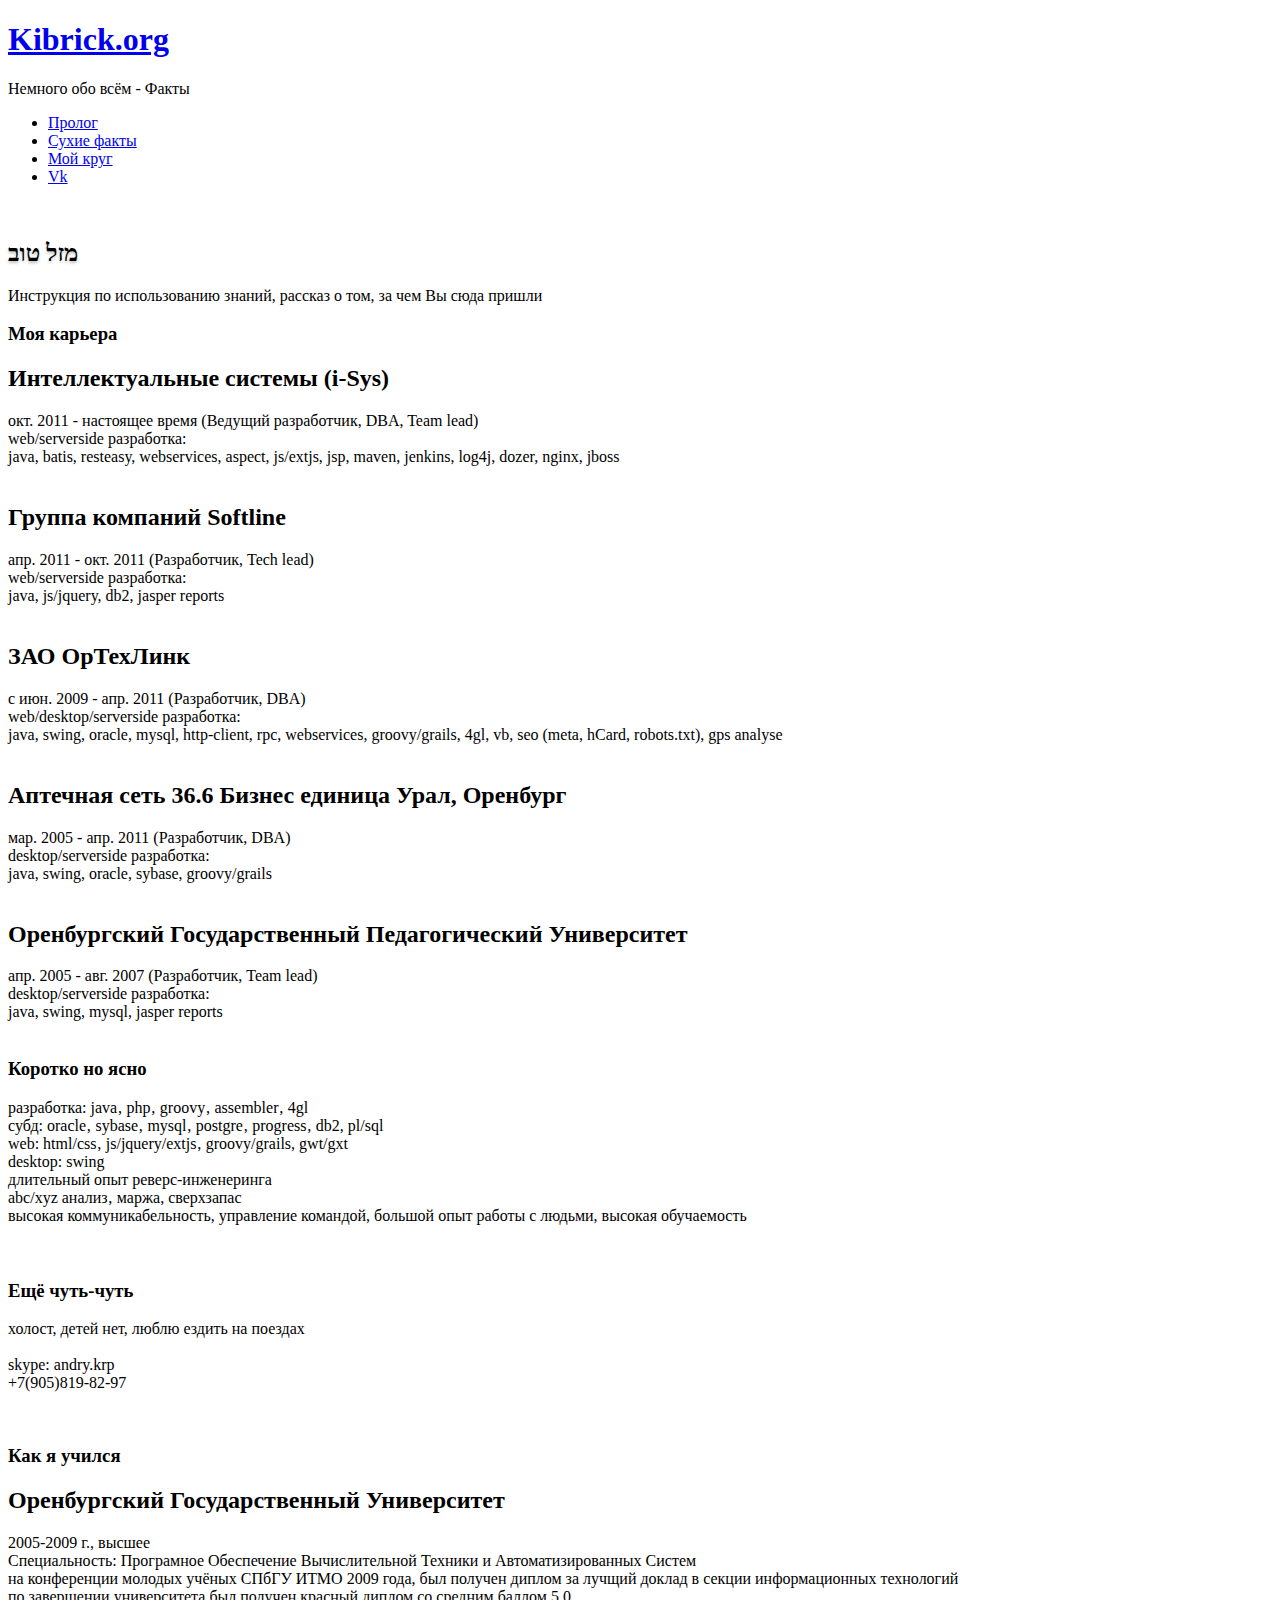
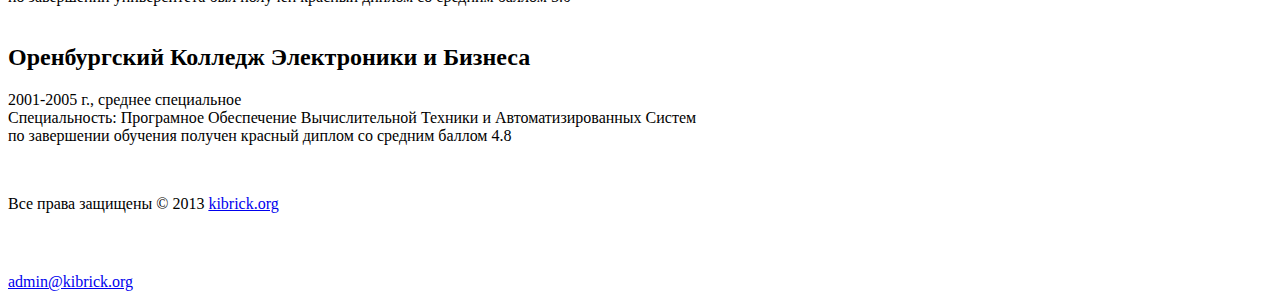
==== facts.html @ 58cb1ef7 "change" ====
<!DOCTYPE html PUBLIC "-//W3C//DTD XHTML 1.0 Transitional//EN" "http://www.w3.org/TR/xhtml1/DTD/xhtml1-transitional.dtd">
<!-- saved from url=(0029)http://kibrick.org/facts.html -->
<html xmlns="http://www.w3.org/1999/xhtml"><head><meta http-equiv="Content-Type" content="text/html; charset=UTF-8">
    <title>Немного обо всём - Факты</title>

    <link rel="stylesheet" href="./Немного обо всём - Факты_files/style.css" type="text/css" media="all">
    <link rel="shortcut icon" type="image/x-icon" href="http://kibrick.org/css/images/favicon.ico">
    <script src="./Немного обо всём - Факты_files/jquery-1.4.2.js" type="text/javascript"></script>
    <script src="./Немного обо всём - Факты_files/js-fnc.js" type="text/javascript"></script>
    <!--[if IE 6]><link rel="stylesheet" href="css/ie6.css" type="text/css" media="all" /><![endif]-->
    <style type="text/css" id="ya_share_style">.b-share-popup-wrap{z-index:1073741823;position:absolute;width:500px}.b-share-popup{position:absolute;z-index:1073741823;border:1px solid #888;background:#FFF;color:#000}.b-share-popup-wrap .b-share-popup_down{top:0}.b-share-popup-wrap .b-share-popup_up{bottom:0}.b-share-popup-wrap_state_hidden{position:absolute!important;top:-9999px!important;right:auto!important;bottom:auto!important;left:-9999px!important;visibility:hidden!important}.b-share-popup,x:nth-child(1){border:0;padding:1px!important}@media all and (resolution=0){.b-share-popup,x:nth-child(1),x:-o-prefocus{padding:0!important;border:1px solid #888}}.b-share-popup__i{display:-moz-inline-box;display:inline-block;padding:5px 0!important;overflow:hidden;vertical-align:top;white-space:nowrap;visibility:visible;background:#FFF;-webkit-box-shadow:0 2px 9px rgba(0,0,0,.6);-moz-box-shadow:0 2px 9px rgba(0,0,0,.6);box-shadow:0 2px 9px rgba(0,0,0,.6)}.b-share-popup__item{font:1em/1.25em Arial,sans-serif;display:block;padding:5px 15px!important;white-space:nowrap;background:#FFF}.b-share-popup__item,a.b-share-popup__item:link,a.b-share-popup__item:visited{text-decoration:none!important;border:0!important}a.b-share-popup__item{cursor:pointer}a.b-share-popup__item .b-share-popup__item__text{display:inline;text-decoration:underline;color:#1A3DC1}a.b-share-popup__item:hover{word-spacing:0}a.b-share-popup__item:hover .b-share-popup__item__text{color:red;cursor:pointer}.b-share-popup__icon{display:-moz-inline-box;display:inline-block;margin:-3px 0 0;padding:0 5px 0 0!important;vertical-align:middle}.b-share-popup__icon_input{width:21px;height:16px;margin-top:-6px;padding:0!important}.b-share-popup__icon__input{margin-right:0;margin-left:2px;vertical-align:top}.b-share-popup__spacer{display:block;padding-top:10px!important}.b-share-popup__header{font:86%/1em Verdana,sans-serif;display:block;padding:10px 15px 5px!important;color:#999}.b-share-popup__header_first{padding-top:5px!important}.b-share-popup__input{font:86%/1em Verdana,sans-serif;display:block;padding:5px 15px!important;color:#999;text-align:left}.b-share-popup__input__input{font:1em/1em Verdana,sans-serif;display:block;width:10px;margin:5px 0 0;-webkit-box-sizing:border-box;-moz-box-sizing:border-box;box-sizing:border-box;resize:none;text-align:left;direction:ltr}.b-share-popup_down .b-share-popup_with-link .b-share-popup__input_link{position:absolute;top:5px;right:0;left:0}.b-share-popup_up .b-share-popup_with-link .b-share-popup__input_link{position:absolute;right:0;bottom:5px;left:0}.b-share-popup_down .b-share-popup_with-link{padding-top:55px!important}.b-share-popup_up .b-share-popup_with-link{padding-bottom:55px!important}.b-share-popup_down .b-share-popup_expandable .b-share-popup__main{padding-bottom:25px!important}.b-share-popup_up .b-share-popup_expandable .b-share-popup__main{padding-top:25px!important}.b-share-popup_down .b-share-popup_yandexed{padding-bottom:10px!important}.b-share-popup_up .b-share-popup_yandexed{padding-top:10px!important}.b-share-popup__yandex{position:absolute;right:4px;bottom:2px;font:78.125%/1em Verdana,sans-serif;padding:3px!important;background:0 0}a.b-share-popup__yandex:link,a.b-share-popup__yandex:visited{color:#C6C5C5;text-decoration:none}a.b-share-popup__yandex:link:hover,a.b-share-popup__yandex:visited:hover{color:red;text-decoration:underline}.b-share-popup_up .b-share-popup__yandex{top:2px;bottom:auto}.b-share-popup_expandable .b-share-popup__yandex{right:auto;left:4px}.b-share-popup_to-right .b-share-popup_expandable .b-share-popup__yandex{right:4px;left:auto}.b-share-popup__expander .b-share-popup__item{position:absolute;bottom:5px;font:86%/1em Verdana,sans-serif;margin:10px 0 0;padding:5px 10px!important;cursor:pointer;color:#999;background:0 0}.b-share-popup_to-right,.b-share-popup_to-right .b-share-popup__expander{direction:rtl}.b-share-popup_to-right .b-share-popup__expander .b-share-popup__icon{padding:0 0 0 5px!important}.b-share-popup_up .b-share-popup__expander .b-share-popup__item{top:-5px;bottom:auto}.b-share-popup__expander .b-share-popup__item:hover .b-share-popup__item__text{text-decoration:underline}.b-share-popup__expander .b-ico_action_rarr,.b-share-popup_to-right .b-share-popup__expander .b-ico_action_larr,.b-share-popup_full .b-share-popup__expander .b-ico_action_larr,.b-share-popup_to-right .b-share-popup_full .b-share-popup__expander .b-ico_action_rarr,.b-share-popup__expander .b-share-popup__item__text_collapse,.b-share-popup_full .b-share-popup__item__text_expand{display:none}.b-share-popup_to-right .b-share-popup__expander .b-ico_action_rarr,.b-share-popup_full .b-share-popup__item__text_collapse,.b-share-popup_full .b-share-popup__expander .b-ico_action_rarr,.b-share-popup_to-right .b-share-popup_full .b-share-popup__expander .b-ico_action_larr{display:inline}.b-ico_action_rarr,.b-ico_action_larr{width:8px;height:7px;border:0}.b-share-popup__main,.b-share-popup__extra{direction:ltr;vertical-align:bottom;text-align:left}.b-share-popup_down .b-share-popup__main,.b-share-popup_down .b-share-popup__extra{vertical-align:top}.b-share-popup__main{display:-moz-inline-stack;display:inline-block}.b-share-popup__extra{display:none;margin:0 -10px 0 0}.b-share-popup_full .b-share-popup__extra{display:-moz-inline-stack;display:inline-block}.b-share-popup_to-right .b-share-popup__extra{margin:0 0 0 -10px}.b-share-popup__tail{position:absolute;width:21px;height:10px;margin:0 0 0 -11px}.b-share-popup_down .b-share-popup__tail{top:-10px;background:url("//yastatic.net/share/static/b-share-popup_down__tail.gif") 0 0 no-repeat}.b-share-popup_up .b-share-popup__tail{bottom:-10px;background:url("//yastatic.net/share/static/b-share-popup_up__tail.gif") 0 0 no-repeat}.b-share-popup_down .b-share-popup__tail,x:nth-child(1){top:-9px;background-image:url("//yastatic.net/share/static/b-share-popup_down__tail.png")}.b-share-popup_up .b-share-popup__tail,x:nth-child(1){bottom:-9px;background-image:url("//yastatic.net/share/static/b-share-popup_up__tail.png")}@media all and (resolution=0){.b-share-popup_down .b-share-popup__tail,x:nth-child(1),x:-o-prefocus{top:-10px;background-image:url("//yastatic.net/share/static/b-share-popup_down__tail.gif")}.b-share-popup_up .b-share-popup__tail,x:nth-child(1),x:-o-prefocus{bottom:-10px;background-image:url("//yastatic.net/share/static/b-share-popup_up__tail.gif")}}.b-share-popup .b-share-popup_show_form_mail,.b-share-popup .b-share-popup_show_form_html{padding:0!important}.b-share-popup .b-share-popup_show_form_mail .b-share-popup__main,.b-share-popup .b-share-popup_show_form_html .b-share-popup__main,.b-share-popup .b-share-popup_show_form .b-share-popup__main,.b-share-popup .b-share-popup_show_form_mail .b-share-popup__extra,.b-share-popup .b-share-popup_show_form_html .b-share-popup__extra,.b-share-popup .b-share-popup_show_form .b-share-popup__extra{height:15px;padding:0!important;overflow:hidden;visibility:hidden}.b-share-popup_show_form_mail .b-share-popup__expander,.b-share-popup_show_form_html .b-share-popup__expander,.b-share-popup_show_form .b-share-popup__expander,.b-share-popup_show_form_mail .b-share-popup__input_link,.b-share-popup_show_form_html .b-share-popup__input_link,.b-share-popup_show_form .b-share-popup__input_link{display:none}.b-share-popup__form{position:relative;display:none;overflow:hidden;padding:5px 0 0!important;margin:0 0 -15px;white-space:normal}.b-share-popup_show_form_mail .b-share-popup__form_mail,.b-share-popup_show_form_html .b-share-popup__form_html,.b-share-popup_show_form .b-share-popup__form{display:block}.b-share-popup__form__link{padding:5px!important;margin:0 0 5px 10px;text-decoration:underline;cursor:pointer;color:#1A3DC1}.b-share-popup__form__link,.b-share-popup__form__button{font:86%/1.4545em Verdana,sans-serif;float:left;display:inline}.b-share-popup__form__button{margin:5px 0 0 15px}.b-share-popup__form__close{font:86%/1.4545em Verdana,sans-serif;float:right;display:inline;padding:5px!important;margin:0 10px 5px 0;cursor:pointer;color:#999}a.b-share-popup__form__link:hover,a.b-share-popup__form__close:hover{text-decoration:underline;color:red}.b-share-popup_font_fixed .b-share-popup__item{font-size:12.8px}.b-share-popup_font_fixed .b-share-popup__header,.b-share-popup_font_fixed .b-share-popup__input,.b-share-popup_font_fixed .b-share-popup__expander .b-share-popup__item,.b-share-popup_font_fixed .b-share-popup__form__link,.b-share-popup_font_fixed .b-share-popup__form__button,.b-share-popup_font_fixed .b-share-popup__form__close{font-size:11px}.b-share-popup_font_fixed .b-share-popup__yandex{font-size:10px}.b-share-form-button{font:86%/17px Verdana,Arial,sans-serif;display:-moz-inline-box;display:inline-block;position:relative;height:19px;margin:0 3px;padding:0 4px;cursor:default;white-space:nowrap;text-decoration:none!important;color:#000!important;border:none;outline:none;background:url("//yastatic.net/share/static/b-share-form-button.png") 0 -20px repeat-x}.b-share-form-button:link:hover,.b-share-form-button:visited:hover{color:#000!important}.b-share-form-button__before,.b-share-form-button__after{position:absolute;width:3px;height:19px;background:url("//yastatic.net/share/static/b-share-form-button.png")}.b-share-form-button__before{margin-left:-7px}.b-share-form-button__after{margin-left:4px;background-position:-3px 0}.b-share-form-button::-moz-focus-inner{border:none}button.b-share-form-button .b-share-form-button__before,button.b-share-form-button .b-share-form-button__after{margin-top:-1px}@-moz-document url-prefix(){button.b-share-form-button .b-share-form-button__after{margin-top:-2px;margin-left:6px}button.b-share-form-button .b-share-form-button__before{margin-top:-2px;margin-left:-9px}}SPAN.b-share-form-button:hover,.b-share-form-button_state_hover{background-position:0 -60px}SPAN.b-share-form-button:hover .b-share-form-button__before,.b-share-form-button_state_hover .b-share-form-button__before{background-position:0 -40px}SPAN.b-share-form-button:hover .b-share-form-button__after,.b-share-form-button_state_hover .b-share-form-button__after{background-position:-3px -40px}.b-share-form-button_state_pressed,.b-share-form-button_state_pressed .b-share-form-button_share{background-position:0 -100px!important}.b-share-form-button_state_pressed .b-share-form-button__before{background-position:0 -80px!important}.b-share-form-button_state_pressed .b-share-form-button__after{background-position:-3px -80px!important}button.b-share-form-button_state_pressed{overflow:visible}.b-share-form-button_icons{position:relative;padding:0;background-position:0 -20px!important}.b-share-form-button_icons .b-share-form-button__before{left:0;margin-left:-3px;background-position:0 0!important}.b-share-form-button_icons .b-share-form-button__after{z-index:-1;margin-left:0;background-position:-3px 0!important}.b-share-form-button_icons .b-share__handle{padding:2px!important}.b-share-form-button_icons .b-share__handle_more{position:relative;padding-right:6px!important;margin-right:-4px}.b-share-form-button_icons .b-share-icon{opacity:.5;background-image:url("//yastatic.net/share/static/b-share-icon_size_14.png")}.b-share-form-button_icons A.b-share__handle:hover .b-share-icon{opacity:1}.b-share{font:86%/1.4545em Arial,sans-serif;display:-moz-inline-box;display:inline-block;padding:1px 3px 1px 4px!important;vertical-align:middle}.b-share .b-share-form-button{font-size:1em}.b-share__text .b-share-icon{margin:0 5px 0 0;border:none}.b-share__text{margin-right:5px}.b-share__handle{float:left;height:16px;padding:5px 3px 5px 2px!important;cursor:pointer;text-align:left;text-decoration:none!important}.b-share__handle_cursor_default{cursor:default}.b-share__handle .b-share-form-button{margin-top:-2px}.b-share__hr{display:none;float:left;width:1px;height:26px;margin:0 3px 0 2px}a.b-share__handle:hover .b-share__text{text-decoration:underline;color:red}.b-share_bordered{padding:0 2px 0 3px!important;border:1px solid #E4E4E4;-moz-border-radius:5px;-webkit-border-radius:5px;border-radius:5px}.b-share_bordered .b-share__hr{display:inline;background:#E4E4E4}.b-share_link{margin:-8px 0}a.b-share_link{margin:0}.b-share_link .b-share__text{text-decoration:underline;color:#1A3DC1}.b-share-form-button_share{padding-left:26px!important;vertical-align:top}.b-share-form-button_share .b-share-form-button__before{margin-left:-29px}.b-share-form-button_share .b-share-form-button__icon{position:absolute;width:20px;height:17px;margin:1px 0 0 -23px;background:url("//yastatic.net/share/static/b-share-form-button_share__icon.png") 0 0 no-repeat}.b-share-pseudo-link{border-bottom:1px dotted;cursor:pointer;text-decoration:none!important}.b-share_font_fixed{font-size:11px}.b-share__handle_more{font-size:9px;margin-top:-1px;color:#7B7B7B}A.b-share__handle_more:hover{color:#000}.b-share__group{float:left}.b-share-icon{float:left;display:inline;overflow:hidden;width:16px;height:16px;padding:0!important;vertical-align:top;border:0;background:url("//yastatic.net/share/static/b-share-icon.png") 0 99px no-repeat}.b-share-icon_vkontakte,.b-share-icon_custom{background-position:0 0}.b-share-icon_yaru,.b-share-icon_yaru_photo,.b-share-icon_yaru_wishlist{background-position:0 -17px}.b-share-icon_lj{background-position:0 -34px}.b-share-icon_twitter{background-position:0 -51px}.b-share-icon_facebook{background-position:0 -68px}.b-share-icon_moimir{background-position:0 -85px}.b-share-icon_friendfeed{background-position:0 -102px}.b-share-icon_mail{background-position:0 -119px}.b-share-icon_html{background-position:0 -136px}.b-share-icon_postcard{background-position:0 -153px}.b-share-icon_odnoklassniki{background-position:0 -170px}.b-share-icon_blogger{background-position:0 -187px}.b-share-icon_delicious{background-position:0 -221px}.b-share-icon_gbuzz{background-position:0 -238px}.b-share-icon_linkedin{background-position:0 -255px}.b-share-icon_myspace{background-position:0 -272px}.b-share-icon_evernote{background-position:0 -289px}.b-share-icon_digg{background-position:0 -306px}.b-share-icon_juick{background-position:0 -324px}.b-share-icon_moikrug{background-position:0 -341px}.b-share-icon_yazakladki{background-position:0 -358px}.b-share-icon_liveinternet{background-position:0 -375px}.b-share-icon_tutby{background-position:0 -392px}.b-share-icon_diary{background-position:0 -409px}.b-share-icon_gplus{background-position:0 -426px}.b-share-icon_pocket{background-position:0 -443px}.b-share-icon_surfingbird{background-position:0 -460px}.b-share-icon_pinterest{background-position:0 -477px}.b-share-icon_renren{background-position:0 0}.b-share-icon_renren,.b-share-icon_sina_weibo{background:url("//yastatic.net/share/static/b-share-icon__china.png") no-repeat}.b-share-icon_sina_weibo{background-position:-18px 0}.b-share-icon_qzone{background-position:-36px 0}.b-share-icon_qzone,.b-share-icon_tencent_weibo{background:url("//yastatic.net/share/static/b-share-icon__china.png") no-repeat}.b-share-icon_tencent_weibo{background-position:-54px 0}.b-share_theme_dark .b-share-icon{background:url("//yastatic.net/share/static/b-share-icons__theme_dark.png") 99px 0 no-repeat}.b-share_theme_dark .b-share-icon_odnoklassniki{background-position:-4px -3px}.b-share_theme_dark .b-share-icon_vkontakte{background-position:-24px -3px}.b-share_theme_dark .b-share-icon_twitter{background-position:-44px -3px}.b-share_theme_dark .b-share-icon_facebook{background-position:-64px -3px}.b-share_theme_dark .b-share-icon_lj{background-position:-85px -3px}.b-share_theme_dark .b-share-icon_yaru{background-position:-105px -3px}.b-share_theme_dark .b-share-popup .b-share-icon_odnoklassniki,.b-share_theme_dark .b-share-icon_odnoklassniki:hover{background-position:-4px -28px}.b-share_theme_dark .b-share-popup .b-share-icon_vkontakte,.b-share_theme_dark .b-share-icon_vkontakte:hover{background-position:-24px -28px}.b-share_theme_dark .b-share-popup .b-share-icon_twitter,.b-share_theme_dark .b-share-icon_twitter:hover{background-position:-44px -28px}.b-share_theme_dark .b-share-popup .b-share-icon_facebook,.b-share_theme_dark .b-share-icon_facebook:hover{background-position:-64px -28px}.b-share_theme_dark .b-share-popup .b-share-icon_lj,.b-share_theme_dark .b-share-icon_lj:hover{background-position:-85px -28px}.b-share_theme_dark .b-share-popup .b-share-icon_yaru,.b-share_theme_dark .b-share-icon_yaru:hover{background-position:-105px -28px}.b-share_theme_dark .b-share-form-button_share .b-share-form-button__icon{background-image:url("//yastatic.net/share/static/b-share-form-button_share__icon_dark.png")}.b-share_theme_dark .b-share-form-button{color:#fff!important;opacity:.8}.b-share_theme_dark .b-share__handle:hover .b-share-form-button,.b-share_theme_dark .b-share-form-button:hover{opacity:1;cursor:pointer}.b-share_theme_dark .b-share-form-button,.b-share_theme_dark .b-share-form-button__before,.b-share_theme_dark .b-share-form-button__after{background:0 0}.b-share_theme_dark .b-share-popup__i{background-color:#333;border-radius:10px;-webkit-box-shadow:0 2px 9px rgba(255,255,255,.6);-moz-box-shadow:0 2px 9px rgba(255,255,255,.6);box-shadow:0 2px 9px rgba(255,255,255,.6)}.b-share_theme_dark .b-share__text{color:#AAA}.b-share_theme_dark .b-share-popup{color:#AAA;border-radius:10px;background-color:#333;background-color:rgba(50,50,50,.3)}.b-share_theme_dark .b-share-popup__item{background:0 0;color:#ccc}.b-share_theme_dark .b-share-popup .b-share-popup__item__text{color:#ccc}.b-share_theme_counter .b-share{display:inline-block;vertical-align:middle}.b-share-counter{display:none;float:left;margin:3px 6px 3px 3px;color:#fff;font:14px Arial,sans-serif;line-height:18px}.b-share_theme_counter .b-share_type_small .b-share-counter{margin:2px 6px 2px 1px;font-size:11px;line-height:14px}.b-share_theme_counter .b-share-btn__counter .b-share-counter{display:block}.b-share-btn__counter{text-decoration:none}.b-share_theme_counter .b-share-btn__wrap{position:relative;float:left;margin-left:5px}.b-share_theme_counter .b-share_type_small .b-share-btn__wrap{margin-left:4px}.b-share_theme_counter .b-share-btn__wrap:first-child{margin-left:0}.b-share_theme_counter .b-share__link{display:inline-block;cursor:pointer;-webkit-border-radius:3px;border-radius:3px}.b-share_theme_counter .b-share_type_small .b-share__link{-webkit-border-radius:2px;border-radius:2px}.b-share_theme_counter .b-share-icon{display:block;float:left;width:24px;height:24px;background-image:url("//yastatic.net/share/static/b-share_counter_large.png");background-position:-20px 0}.b-share_theme_counter .b-share_type_small .b-share-icon{width:18px;height:18px;background-image:url("//yastatic.net/share/static/b-share_counter_small.png")}.b-share_theme_counter .b-share-icon_facebook{background-position:0 0}.b-share_theme_counter .b-share-btn__facebook{background-color:#3c5a98}.b-share_theme_counter .b-share-btn__facebook:hover{background-color:#30487a}.b-share_theme_counter .b-share-btn__facebook:active{border-top:2px solid #24365a;background-color:#334d81}.b-share_theme_counter .b-share-icon_moimir{background-position:0 -29px}.b-share_theme_counter .b-share-btn__moimir{background-color:#226eb7}.b-share_theme_counter .b-share-btn__moimir:hover{background-color:#1b5892}.b-share_theme_counter .b-share-btn__moimir:active{border-top:2px solid #14426d;background-color:#1d5e9c}.b-share_theme_counter .b-share-icon_vkontakte{background-position:0 -58px}.b-share_theme_counter .b-share-btn__vkontakte{background-color:#48729e}.b-share_theme_counter .b-share-btn__vkontakte:hover{background-color:#3a5b7e}.b-share_theme_counter .b-share-btn__vkontakte:active{border-top:2px solid #2b445e;background-color:#3d6186}.b-share_theme_counter .b-share-icon_twitter{background-position:0 -87px}.b-share_theme_counter .b-share-btn__twitter{background-color:#00aced}.b-share_theme_counter .b-share-btn__twitter:hover{background-color:#008abe}.b-share_theme_counter .b-share-btn__twitter:active{border-top:2px solid #00668d;background-color:#0092ca}.b-share_theme_counter .b-share-icon_odnoklassniki{background-position:0 -116px}.b-share_theme_counter .b-share-btn__odnoklassniki{background-color:#ff9f4d}.b-share_theme_counter .b-share-btn__odnoklassniki:hover{background-color:#cc7f3e}.b-share_theme_counter .b-share-btn__odnoklassniki:active{border-top:2px solid #975e2e;background-color:#d98742}.b-share_theme_counter .b-share-icon_gplus{background-position:0 -145px}.b-share_theme_counter .b-share-btn__gplus{background-color:#c25234}.b-share_theme_counter .b-share-btn__gplus:hover{background-color:#9b422a}.b-share_theme_counter .b-share-btn__gplus:active{border-top:2px solid #73311f;background-color:#a5462c}.b-share_theme_counter .b-share-icon_yaru{background-position:0 -174px}.b-share_theme_counter .b-share-btn__yaru{background-color:#d83933}.b-share_theme_counter .b-share-btn__yaru:hover{background-color:#ad2e29}.b-share_theme_counter .b-share-btn__yaru:active{border-top:2px solid #80221e;background-color:#b8312b}.b-share_theme_counter .b-share-icon_pinterest{background-position:0 -203px}.b-share_theme_counter .b-share-btn__pinterest{background-color:#cd1e27}.b-share_theme_counter .b-share-btn__pinterest:hover{background-color:#a4181f}.b-share_theme_counter .b-share-btn__pinterest:active{border-top:2px solid #7b1217;background-color:#ae1921}.b-share_theme_counter .b-share__link:active{height:22px}.b-share_theme_counter .b-share_type_small .b-share__link:active{height:16px}.b-share_theme_counter .b-share__link:active .b-share-icon,.b-share_theme_counter .b-share__link:active .b-share-counter{position:relative;top:-1px}.b-share_theme_counter .b-share__link::after{position:absolute;top:0;right:0;bottom:0;left:0;content:"";background-image:url([data-uri])}.b-share_theme_counter .b-share__handle{height:auto;padding:0!important}</style><style type="text/css"></style></head>
<body>
<!-- START PAGE SOURCE -->
<div id="header">
    <div class="shell">
        <div id="logo-holder">
            <h1 id="logo"><a href="http://kibrick.org/facts.html#">Kibrick.org</a></h1>
            <p id="quote">Немного обо всём - Факты</p>
        </div>
        <div id="navigation">
            <ul>
                <li><a href="http://kibrick.org/index.html"><span>Пролог</span></a></li>
                <li><a href="./Немного обо всём - Факты_files/Немного обо всём - Факты.html" class="active"><span>Сухие факты</span></a></li>
                <li><a href="http://xff.moikrug.ru/" target="_blank"><span>Мой круг</span></a></li>
                <li><a href="http://vk.com/andry_krp" target="_blank"><span>Vk</span></a></li>
                <!--
                <li><a href="#"><span>Support</span></a></li>
                <li><a href="#"><span>Partners</span></a></li>
                <li><a href="#"><span>Contact</span></a></li>
                -->
            </ul>
        </div>
        <div class="cl">&nbsp;</div>
    </div>
</div>
<div id="featured-content">
    <div class="shell">
        <h2 style="text-shadow: rgb(194, 194, 194) 0px 2px 3px;">מזל טוב</h2>
        <p>Инструкция по использованию знаний, рассказ о том, за чем Вы сюда пришли</p>
    </div>
</div>
<div id="main">
    <div class="shell">
        <div id="main-content">
            <div class="post">
                <h3>Моя карьера</h3>
                <p>
                </p><h2>Интеллектуальные системы (i-Sys)</h2>
                окт. 2011 - настоящее время (Ведущий разработчик, DBA, Team lead)<br>
                web/serverside разработка:<br>
                java, batis, resteasy, webservices, aspect, js/extjs, jsp, maven, jenkins, log4j, dozer, nginx, jboss<br><br>
                <h2>Группа компаний Softline</h2>
                апр. 2011 - окт. 2011 (Разработчик, Tech lead)<br>
                web/serverside разработка:<br>
                java, js/jquery, db2, jasper reports<br><br>
                <h2>ЗАО ОрТехЛинк</h2>
                с июн. 2009 - апр. 2011 (Разработчик, DBA)<br>
                web/desktop/serverside разработка:<br>
                java, swing, oracle, mysql, http-client, rpc, webservices, groovy/grails, 4gl, vb, seo (meta, hCard, robots.txt), gps analyse<br><br>
                <h2>Аптечная сеть 36.6 Бизнес единица Урал, Оренбург</h2>
                мар. 2005 - апр. 2011 (Разработчик, DBA)<br>
                desktop/serverside разработка:<br>
                java, swing, oracle, sybase, groovy/grails<br><br>
                <h2>Оренбургский Государственный Педагогический Университет</h2>
                апр. 2005 - авг. 2007 (Разработчик, Team lead)<br>
                desktop/serverside разработка:<br>
                java, swing, mysql, jasper reports<br><br>
                <p></p>
            </div>
        </div>
        <div class="col col-last">
            <div class="post">
                <h3>Коротко но ясно</h3>
                <p align="justify">
                    разработка: java‚ php‚ groovy‚ assembler‚ 4gl<br>
                    субд: oracle‚ sybase‚ mysql‚ postgre‚ progress‚ db2, pl/sql<br>
                    web: html/css‚ js/jquery/extjs‚ groovy/grails, gwt/gxt<br>
                    desktop: swing<br>
                    длительный опыт реверс-инженеринга<br>
                    abc/xyz анализ‚ маржа, сверхзапас<br>
                    высокая коммуникабельность, управление командой, большой опыт работы с людьми, высокая обучаемость<br><br><br>
                </p>
            </div>
            <div class="post">
                <h3>Ещё чуть-чуть</h3>
                <p align="justify">
                    холост, детей нет, люблю ездить на поездах
                    <br>
                    <br>
                    skype: andry.krp<br>
                    +7(905)819-82-97
                </p>
            </div>
        </div>
        <div class="cl">&nbsp;</div>
        <div id="main-content">
            <div class="post">
                <h3>Как я учился</h3>
                <p>
                </p><h2>Оренбургский Государственный Университет</h2>
                2005-2009 г., высшее<br>
                Специальность: Програмное Обеспечение Вычислительной Техники и Автоматизированных Систем<br>
                на конференции молодых учёных СПбГУ ИТМО 2009 года, был получен диплом за лучщий доклад в секции информационных технологий<br>
                по завершении университета был получен красный диплом со средним баллом 5.0<br><br>
                <h2>Оренбургский Колледж Электроники и Бизнеса</h2>
                2001-2005 г., среднее специальное<br>
                Специальность: Програмное Обеспечение Вычислительной Техники и Автоматизированных Систем<br>
                по завершении обучения получен красный диплом со средним баллом 4.8
                <p></p>
            </div>
        </div>
        <div id="sidebar">
            <div class="post">
            </div>
        </div>
        <div class="cl">&nbsp;</div>
    </div>
</div>
<div class="footer">
    <div class="shell">

        <div id="main-content">
            <div class="post">
                <p class="lf">Все права защищены © 2013 <a href="http://kibrick.org/">kibrick.org</a></p>
            </div>
        </div>
        <div class="col col-last">
            <div class="post">
                <div align="right">
                    <script type="text/javascript" src="./Немного обо всём - Факты_files/share.js" charset="utf-8"></script>
                    <div class="yashare-auto-init" data-yasharel10n="ru" data-yasharetype="none" data-yasharequickservices="vkontakte,facebook,twitter,odnoklassniki,moimir"><span class="b-share"><a rel="nofollow" target="_blank" title="ВКонтакте" class="b-share__handle b-share__link b-share-btn__vkontakte" href="http://share.yandex.ru/go.xml?service=vkontakte&url=http%3A%2F%2Fkibrick.org%2Ffacts.html&title=%D0%9D%D0%B5%D0%BC%D0%BD%D0%BE%D0%B3%D0%BE%20%D0%BE%D0%B1%D0%BE%20%D0%B2%D1%81%D1%91%D0%BC%20-%20%D0%A4%D0%B0%D0%BA%D1%82%D1%8B" data-service="vkontakte"><span class="b-share-icon b-share-icon_vkontakte"></span></a><a rel="nofollow" target="_blank" title="Facebook" class="b-share__handle b-share__link b-share-btn__facebook" href="http://share.yandex.ru/go.xml?service=facebook&url=http%3A%2F%2Fkibrick.org%2Ffacts.html&title=%D0%9D%D0%B5%D0%BC%D0%BD%D0%BE%D0%B3%D0%BE%20%D0%BE%D0%B1%D0%BE%20%D0%B2%D1%81%D1%91%D0%BC%20-%20%D0%A4%D0%B0%D0%BA%D1%82%D1%8B" data-service="facebook"><span class="b-share-icon b-share-icon_facebook"></span></a><a rel="nofollow" target="_blank" title="Twitter" class="b-share__handle b-share__link b-share-btn__twitter" href="http://share.yandex.ru/go.xml?service=twitter&url=http%3A%2F%2Fkibrick.org%2Ffacts.html&title=%D0%9D%D0%B5%D0%BC%D0%BD%D0%BE%D0%B3%D0%BE%20%D0%BE%D0%B1%D0%BE%20%D0%B2%D1%81%D1%91%D0%BC%20-%20%D0%A4%D0%B0%D0%BA%D1%82%D1%8B" data-service="twitter"><span class="b-share-icon b-share-icon_twitter"></span></a><a rel="nofollow" target="_blank" title="Одноклассники" class="b-share__handle b-share__link b-share-btn__odnoklassniki" href="http://share.yandex.ru/go.xml?service=odnoklassniki&url=http%3A%2F%2Fkibrick.org%2Ffacts.html&title=%D0%9D%D0%B5%D0%BC%D0%BD%D0%BE%D0%B3%D0%BE%20%D0%BE%D0%B1%D0%BE%20%D0%B2%D1%81%D1%91%D0%BC%20-%20%D0%A4%D0%B0%D0%BA%D1%82%D1%8B" data-service="odnoklassniki"><span class="b-share-icon b-share-icon_odnoklassniki"></span></a><a rel="nofollow" target="_blank" title="Мой Мир" class="b-share__handle b-share__link b-share-btn__moimir" href="http://share.yandex.ru/go.xml?service=moimir&url=http%3A%2F%2Fkibrick.org%2Ffacts.html&title=%D0%9D%D0%B5%D0%BC%D0%BD%D0%BE%D0%B3%D0%BE%20%D0%BE%D0%B1%D0%BE%20%D0%B2%D1%81%D1%91%D0%BC%20-%20%D0%A4%D0%B0%D0%BA%D1%82%D1%8B" data-service="moimir"><span class="b-share-icon b-share-icon_moimir"></span></a></span></div>
                </div>
                <p class="rf" style="padding:0 10px 0 0;"><a href="mailto:admin@kibrick.org?Subject=hello%20admin" target="_blank">admin@kibrick.org</a></p>
            </div>
        </div>

        <div style="clear:both;"></div>
    </div>
</div>
<!-- END PAGE SOURCE -->

</body></html>
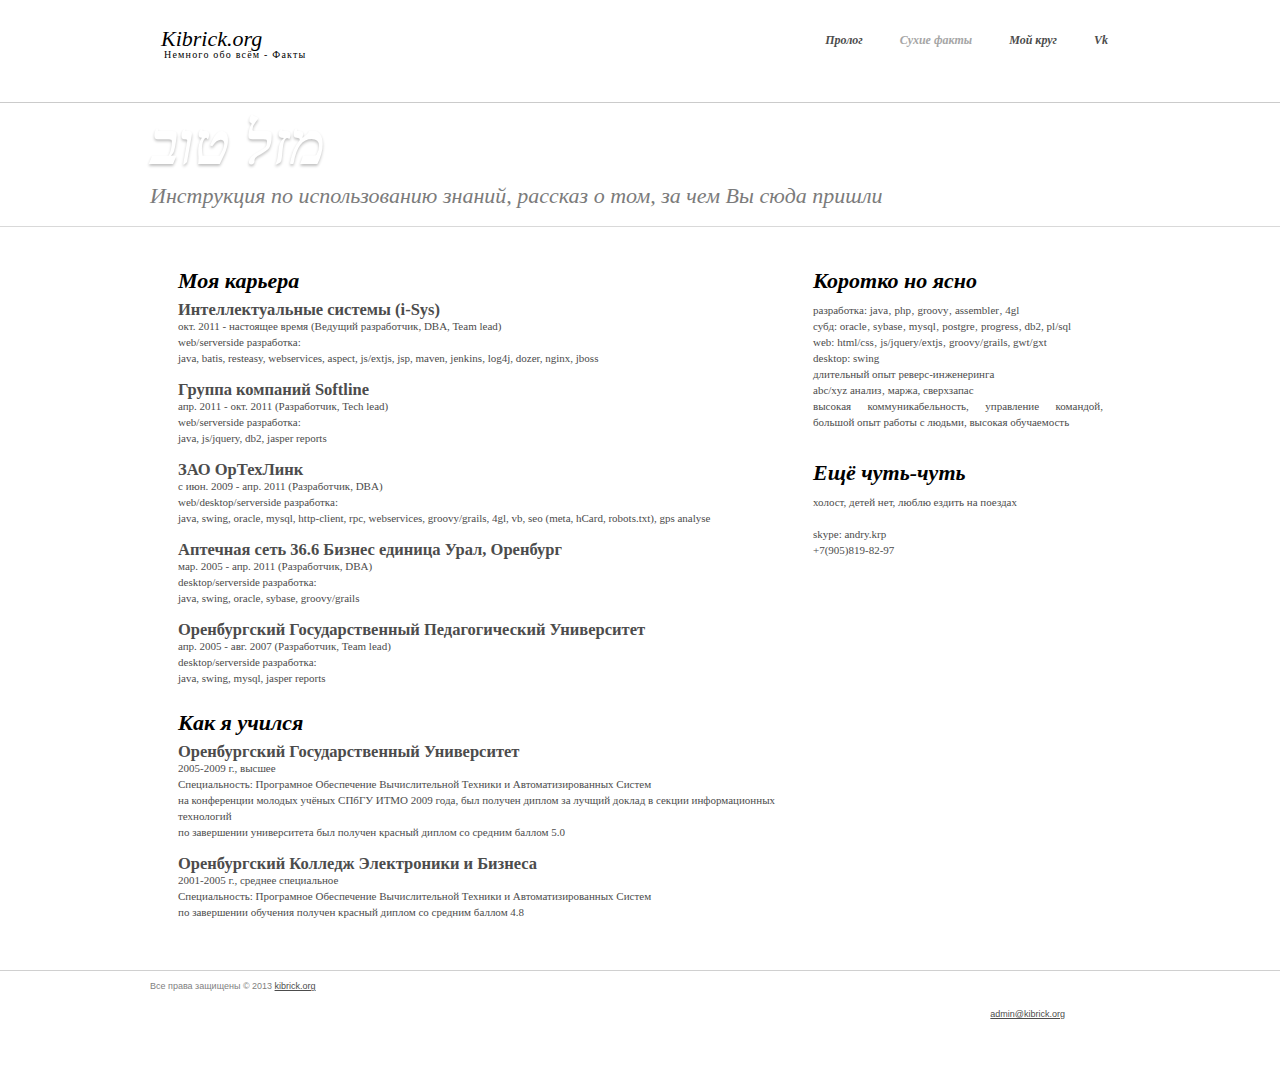
==== commit 126dda53: "c2" ====
--- a/facts.html
+++ b/facts.html
@@ -3,10 +3,10 @@
 <html xmlns="http://www.w3.org/1999/xhtml"><head><meta http-equiv="Content-Type" content="text/html; charset=UTF-8">
     <title>Немного обо всём - Факты</title>
 
-    <link rel="stylesheet" href="./Немного обо всём - Факты_files/style.css" type="text/css" media="all">
+    <link rel="stylesheet" href="stylesheets/style.css" type="text/css" media="all">
     <link rel="shortcut icon" type="image/x-icon" href="http://kibrick.org/css/images/favicon.ico">
-    <script src="./Немного обо всём - Факты_files/jquery-1.4.2.js" type="text/javascript"></script>
-    <script src="./Немного обо всём - Факты_files/js-fnc.js" type="text/javascript"></script>
+    <script src="javascripts/jquery-1.4.2.js" type="text/javascript"></script><style type="text/css"></style>
+    <script src="javascripts/js-fnc.js" type="text/javascript"></script>
     <!--[if IE 6]><link rel="stylesheet" href="css/ie6.css" type="text/css" media="all" /><![endif]-->
     <style type="text/css" id="ya_share_style">.b-share-popup-wrap{z-index:1073741823;position:absolute;width:500px}.b-share-popup{position:absolute;z-index:1073741823;border:1px solid #888;background:#FFF;color:#000}.b-share-popup-wrap .b-share-popup_down{top:0}.b-share-popup-wrap .b-share-popup_up{bottom:0}.b-share-popup-wrap_state_hidden{position:absolute!important;top:-9999px!important;right:auto!important;bottom:auto!important;left:-9999px!important;visibility:hidden!important}.b-share-popup,x:nth-child(1){border:0;padding:1px!important}@media all and (resolution=0){.b-share-popup,x:nth-child(1),x:-o-prefocus{padding:0!important;border:1px solid #888}}.b-share-popup__i{display:-moz-inline-box;display:inline-block;padding:5px 0!important;overflow:hidden;vertical-align:top;white-space:nowrap;visibility:visible;background:#FFF;-webkit-box-shadow:0 2px 9px rgba(0,0,0,.6);-moz-box-shadow:0 2px 9px rgba(0,0,0,.6);box-shadow:0 2px 9px rgba(0,0,0,.6)}.b-share-popup__item{font:1em/1.25em Arial,sans-serif;display:block;padding:5px 15px!important;white-space:nowrap;background:#FFF}.b-share-popup__item,a.b-share-popup__item:link,a.b-share-popup__item:visited{text-decoration:none!important;border:0!important}a.b-share-popup__item{cursor:pointer}a.b-share-popup__item .b-share-popup__item__text{display:inline;text-decoration:underline;color:#1A3DC1}a.b-share-popup__item:hover{word-spacing:0}a.b-share-popup__item:hover .b-share-popup__item__text{color:red;cursor:pointer}.b-share-popup__icon{display:-moz-inline-box;display:inline-block;margin:-3px 0 0;padding:0 5px 0 0!important;vertical-align:middle}.b-share-popup__icon_input{width:21px;height:16px;margin-top:-6px;padding:0!important}.b-share-popup__icon__input{margin-right:0;margin-left:2px;vertical-align:top}.b-share-popup__spacer{display:block;padding-top:10px!important}.b-share-popup__header{font:86%/1em Verdana,sans-serif;display:block;padding:10px 15px 5px!important;color:#999}.b-share-popup__header_first{padding-top:5px!important}.b-share-popup__input{font:86%/1em Verdana,sans-serif;display:block;padding:5px 15px!important;color:#999;text-align:left}.b-share-popup__input__input{font:1em/1em Verdana,sans-serif;display:block;width:10px;margin:5px 0 0;-webkit-box-sizing:border-box;-moz-box-sizing:border-box;box-sizing:border-box;resize:none;text-align:left;direction:ltr}.b-share-popup_down .b-share-popup_with-link .b-share-popup__input_link{position:absolute;top:5px;right:0;left:0}.b-share-popup_up .b-share-popup_with-link .b-share-popup__input_link{position:absolute;right:0;bottom:5px;left:0}.b-share-popup_down .b-share-popup_with-link{padding-top:55px!important}.b-share-popup_up .b-share-popup_with-link{padding-bottom:55px!important}.b-share-popup_down .b-share-popup_expandable .b-share-popup__main{padding-bottom:25px!important}.b-share-popup_up .b-share-popup_expandable .b-share-popup__main{padding-top:25px!important}.b-share-popup_down .b-share-popup_yandexed{padding-bottom:10px!important}.b-share-popup_up .b-share-popup_yandexed{padding-top:10px!important}.b-share-popup__yandex{position:absolute;right:4px;bottom:2px;font:78.125%/1em Verdana,sans-serif;padding:3px!important;background:0 0}a.b-share-popup__yandex:link,a.b-share-popup__yandex:visited{color:#C6C5C5;text-decoration:none}a.b-share-popup__yandex:link:hover,a.b-share-popup__yandex:visited:hover{color:red;text-decoration:underline}.b-share-popup_up .b-share-popup__yandex{top:2px;bottom:auto}.b-share-popup_expandable .b-share-popup__yandex{right:auto;left:4px}.b-share-popup_to-right .b-share-popup_expandable .b-share-popup__yandex{right:4px;left:auto}.b-share-popup__expander .b-share-popup__item{position:absolute;bottom:5px;font:86%/1em Verdana,sans-serif;margin:10px 0 0;padding:5px 10px!important;cursor:pointer;color:#999;background:0 0}.b-share-popup_to-right,.b-share-popup_to-right .b-share-popup__expander{direction:rtl}.b-share-popup_to-right .b-share-popup__expander .b-share-popup__icon{padding:0 0 0 5px!important}.b-share-popup_up .b-share-popup__expander .b-share-popup__item{top:-5px;bottom:auto}.b-share-popup__expander .b-share-popup__item:hover .b-share-popup__item__text{text-decoration:underline}.b-share-popup__expander .b-ico_action_rarr,.b-share-popup_to-right .b-share-popup__expander .b-ico_action_larr,.b-share-popup_full .b-share-popup__expander .b-ico_action_larr,.b-share-popup_to-right .b-share-popup_full .b-share-popup__expander .b-ico_action_rarr,.b-share-popup__expander .b-share-popup__item__text_collapse,.b-share-popup_full .b-share-popup__item__text_expand{display:none}.b-share-popup_to-right .b-share-popup__expander .b-ico_action_rarr,.b-share-popup_full .b-share-popup__item__text_collapse,.b-share-popup_full .b-share-popup__expander .b-ico_action_rarr,.b-share-popup_to-right .b-share-popup_full .b-share-popup__expander .b-ico_action_larr{display:inline}.b-ico_action_rarr,.b-ico_action_larr{width:8px;height:7px;border:0}.b-share-popup__main,.b-share-popup__extra{direction:ltr;vertical-align:bottom;text-align:left}.b-share-popup_down .b-share-popup__main,.b-share-popup_down .b-share-popup__extra{vertical-align:top}.b-share-popup__main{display:-moz-inline-stack;display:inline-block}.b-share-popup__extra{display:none;margin:0 -10px 0 0}.b-share-popup_full .b-share-popup__extra{display:-moz-inline-stack;display:inline-block}.b-share-popup_to-right .b-share-popup__extra{margin:0 0 0 -10px}.b-share-popup__tail{position:absolute;width:21px;height:10px;margin:0 0 0 -11px}.b-share-popup_down .b-share-popup__tail{top:-10px;background:url("//yastatic.net/share/static/b-share-popup_down__tail.gif") 0 0 no-repeat}.b-share-popup_up .b-share-popup__tail{bottom:-10px;background:url("//yastatic.net/share/static/b-share-popup_up__tail.gif") 0 0 no-repeat}.b-share-popup_down .b-share-popup__tail,x:nth-child(1){top:-9px;background-image:url("//yastatic.net/share/static/b-share-popup_down__tail.png")}.b-share-popup_up .b-share-popup__tail,x:nth-child(1){bottom:-9px;background-image:url("//yastatic.net/share/static/b-share-popup_up__tail.png")}@media all and (resolution=0){.b-share-popup_down .b-share-popup__tail,x:nth-child(1),x:-o-prefocus{top:-10px;background-image:url("//yastatic.net/share/static/b-share-popup_down__tail.gif")}.b-share-popup_up .b-share-popup__tail,x:nth-child(1),x:-o-prefocus{bottom:-10px;background-image:url("//yastatic.net/share/static/b-share-popup_up__tail.gif")}}.b-share-popup .b-share-popup_show_form_mail,.b-share-popup .b-share-popup_show_form_html{padding:0!important}.b-share-popup .b-share-popup_show_form_mail .b-share-popup__main,.b-share-popup .b-share-popup_show_form_html .b-share-popup__main,.b-share-popup .b-share-popup_show_form .b-share-popup__main,.b-share-popup .b-share-popup_show_form_mail .b-share-popup__extra,.b-share-popup .b-share-popup_show_form_html .b-share-popup__extra,.b-share-popup .b-share-popup_show_form .b-share-popup__extra{height:15px;padding:0!important;overflow:hidden;visibility:hidden}.b-share-popup_show_form_mail .b-share-popup__expander,.b-share-popup_show_form_html .b-share-popup__expander,.b-share-popup_show_form .b-share-popup__expander,.b-share-popup_show_form_mail .b-share-popup__input_link,.b-share-popup_show_form_html .b-share-popup__input_link,.b-share-popup_show_form .b-share-popup__input_link{display:none}.b-share-popup__form{position:relative;display:none;overflow:hidden;padding:5px 0 0!important;margin:0 0 -15px;white-space:normal}.b-share-popup_show_form_mail .b-share-popup__form_mail,.b-share-popup_show_form_html .b-share-popup__form_html,.b-share-popup_show_form .b-share-popup__form{display:block}.b-share-popup__form__link{padding:5px!important;margin:0 0 5px 10px;text-decoration:underline;cursor:pointer;color:#1A3DC1}.b-share-popup__form__link,.b-share-popup__form__button{font:86%/1.4545em Verdana,sans-serif;float:left;display:inline}.b-share-popup__form__button{margin:5px 0 0 15px}.b-share-popup__form__close{font:86%/1.4545em Verdana,sans-serif;float:right;display:inline;padding:5px!important;margin:0 10px 5px 0;cursor:pointer;color:#999}a.b-share-popup__form__link:hover,a.b-share-popup__form__close:hover{text-decoration:underline;color:red}.b-share-popup_font_fixed .b-share-popup__item{font-size:12.8px}.b-share-popup_font_fixed .b-share-popup__header,.b-share-popup_font_fixed .b-share-popup__input,.b-share-popup_font_fixed .b-share-popup__expander .b-share-popup__item,.b-share-popup_font_fixed .b-share-popup__form__link,.b-share-popup_font_fixed .b-share-popup__form__button,.b-share-popup_font_fixed .b-share-popup__form__close{font-size:11px}.b-share-popup_font_fixed .b-share-popup__yandex{font-size:10px}.b-share-form-button{font:86%/17px Verdana,Arial,sans-serif;display:-moz-inline-box;display:inline-block;position:relative;height:19px;margin:0 3px;padding:0 4px;cursor:default;white-space:nowrap;text-decoration:none!important;color:#000!important;border:none;outline:none;background:url("//yastatic.net/share/static/b-share-form-button.png") 0 -20px repeat-x}.b-share-form-button:link:hover,.b-share-form-button:visited:hover{color:#000!important}.b-share-form-button__before,.b-share-form-button__after{position:absolute;width:3px;height:19px;background:url("//yastatic.net/share/static/b-share-form-button.png")}.b-share-form-button__before{margin-left:-7px}.b-share-form-button__after{margin-left:4px;background-position:-3px 0}.b-share-form-button::-moz-focus-inner{border:none}button.b-share-form-button .b-share-form-button__before,button.b-share-form-button .b-share-form-button__after{margin-top:-1px}@-moz-document url-prefix(){button.b-share-form-button .b-share-form-button__after{margin-top:-2px;margin-left:6px}button.b-share-form-button .b-share-form-button__before{margin-top:-2px;margin-left:-9px}}SPAN.b-share-form-button:hover,.b-share-form-button_state_hover{background-position:0 -60px}SPAN.b-share-form-button:hover .b-share-form-button__before,.b-share-form-button_state_hover .b-share-form-button__before{background-position:0 -40px}SPAN.b-share-form-button:hover .b-share-form-button__after,.b-share-form-button_state_hover .b-share-form-button__after{background-position:-3px -40px}.b-share-form-button_state_pressed,.b-share-form-button_state_pressed .b-share-form-button_share{background-position:0 -100px!important}.b-share-form-button_state_pressed .b-share-form-button__before{background-position:0 -80px!important}.b-share-form-button_state_pressed .b-share-form-button__after{background-position:-3px -80px!important}button.b-share-form-button_state_pressed{overflow:visible}.b-share-form-button_icons{position:relative;padding:0;background-position:0 -20px!important}.b-share-form-button_icons .b-share-form-button__before{left:0;margin-left:-3px;background-position:0 0!important}.b-share-form-button_icons .b-share-form-button__after{z-index:-1;margin-left:0;background-position:-3px 0!important}.b-share-form-button_icons .b-share__handle{padding:2px!important}.b-share-form-button_icons .b-share__handle_more{position:relative;padding-right:6px!important;margin-right:-4px}.b-share-form-button_icons .b-share-icon{opacity:.5;background-image:url("//yastatic.net/share/static/b-share-icon_size_14.png")}.b-share-form-button_icons A.b-share__handle:hover .b-share-icon{opacity:1}.b-share{font:86%/1.4545em Arial,sans-serif;display:-moz-inline-box;display:inline-block;padding:1px 3px 1px 4px!important;vertical-align:middle}.b-share .b-share-form-button{font-size:1em}.b-share__text .b-share-icon{margin:0 5px 0 0;border:none}.b-share__text{margin-right:5px}.b-share__handle{float:left;height:16px;padding:5px 3px 5px 2px!important;cursor:pointer;text-align:left;text-decoration:none!important}.b-share__handle_cursor_default{cursor:default}.b-share__handle .b-share-form-button{margin-top:-2px}.b-share__hr{display:none;float:left;width:1px;height:26px;margin:0 3px 0 2px}a.b-share__handle:hover .b-share__text{text-decoration:underline;color:red}.b-share_bordered{padding:0 2px 0 3px!important;border:1px solid #E4E4E4;-moz-border-radius:5px;-webkit-border-radius:5px;border-radius:5px}.b-share_bordered .b-share__hr{display:inline;background:#E4E4E4}.b-share_link{margin:-8px 0}a.b-share_link{margin:0}.b-share_link .b-share__text{text-decoration:underline;color:#1A3DC1}.b-share-form-button_share{padding-left:26px!important;vertical-align:top}.b-share-form-button_share .b-share-form-button__before{margin-left:-29px}.b-share-form-button_share .b-share-form-button__icon{position:absolute;width:20px;height:17px;margin:1px 0 0 -23px;background:url("//yastatic.net/share/static/b-share-form-button_share__icon.png") 0 0 no-repeat}.b-share-pseudo-link{border-bottom:1px dotted;cursor:pointer;text-decoration:none!important}.b-share_font_fixed{font-size:11px}.b-share__handle_more{font-size:9px;margin-top:-1px;color:#7B7B7B}A.b-share__handle_more:hover{color:#000}.b-share__group{float:left}.b-share-icon{float:left;display:inline;overflow:hidden;width:16px;height:16px;padding:0!important;vertical-align:top;border:0;background:url("//yastatic.net/share/static/b-share-icon.png") 0 99px no-repeat}.b-share-icon_vkontakte,.b-share-icon_custom{background-position:0 0}.b-share-icon_yaru,.b-share-icon_yaru_photo,.b-share-icon_yaru_wishlist{background-position:0 -17px}.b-share-icon_lj{background-position:0 -34px}.b-share-icon_twitter{background-position:0 -51px}.b-share-icon_facebook{background-position:0 -68px}.b-share-icon_moimir{background-position:0 -85px}.b-share-icon_friendfeed{background-position:0 -102px}.b-share-icon_mail{background-position:0 -119px}.b-share-icon_html{background-position:0 -136px}.b-share-icon_postcard{background-position:0 -153px}.b-share-icon_odnoklassniki{background-position:0 -170px}.b-share-icon_blogger{background-position:0 -187px}.b-share-icon_delicious{background-position:0 -221px}.b-share-icon_gbuzz{background-position:0 -238px}.b-share-icon_linkedin{background-position:0 -255px}.b-share-icon_myspace{background-position:0 -272px}.b-share-icon_evernote{background-position:0 -289px}.b-share-icon_digg{background-position:0 -306px}.b-share-icon_juick{background-position:0 -324px}.b-share-icon_moikrug{background-position:0 -341px}.b-share-icon_yazakladki{background-position:0 -358px}.b-share-icon_liveinternet{background-position:0 -375px}.b-share-icon_tutby{background-position:0 -392px}.b-share-icon_diary{background-position:0 -409px}.b-share-icon_gplus{background-position:0 -426px}.b-share-icon_pocket{background-position:0 -443px}.b-share-icon_surfingbird{background-position:0 -460px}.b-share-icon_pinterest{background-position:0 -477px}.b-share-icon_renren{background-position:0 0}.b-share-icon_renren,.b-share-icon_sina_weibo{background:url("//yastatic.net/share/static/b-share-icon__china.png") no-repeat}.b-share-icon_sina_weibo{background-position:-18px 0}.b-share-icon_qzone{background-position:-36px 0}.b-share-icon_qzone,.b-share-icon_tencent_weibo{background:url("//yastatic.net/share/static/b-share-icon__china.png") no-repeat}.b-share-icon_tencent_weibo{background-position:-54px 0}.b-share_theme_dark .b-share-icon{background:url("//yastatic.net/share/static/b-share-icons__theme_dark.png") 99px 0 no-repeat}.b-share_theme_dark .b-share-icon_odnoklassniki{background-position:-4px -3px}.b-share_theme_dark .b-share-icon_vkontakte{background-position:-24px -3px}.b-share_theme_dark .b-share-icon_twitter{background-position:-44px -3px}.b-share_theme_dark .b-share-icon_facebook{background-position:-64px -3px}.b-share_theme_dark .b-share-icon_lj{background-position:-85px -3px}.b-share_theme_dark .b-share-icon_yaru{background-position:-105px -3px}.b-share_theme_dark .b-share-popup .b-share-icon_odnoklassniki,.b-share_theme_dark .b-share-icon_odnoklassniki:hover{background-position:-4px -28px}.b-share_theme_dark .b-share-popup .b-share-icon_vkontakte,.b-share_theme_dark .b-share-icon_vkontakte:hover{background-position:-24px -28px}.b-share_theme_dark .b-share-popup .b-share-icon_twitter,.b-share_theme_dark .b-share-icon_twitter:hover{background-position:-44px -28px}.b-share_theme_dark .b-share-popup .b-share-icon_facebook,.b-share_theme_dark .b-share-icon_facebook:hover{background-position:-64px -28px}.b-share_theme_dark .b-share-popup .b-share-icon_lj,.b-share_theme_dark .b-share-icon_lj:hover{background-position:-85px -28px}.b-share_theme_dark .b-share-popup .b-share-icon_yaru,.b-share_theme_dark .b-share-icon_yaru:hover{background-position:-105px -28px}.b-share_theme_dark .b-share-form-button_share .b-share-form-button__icon{background-image:url("//yastatic.net/share/static/b-share-form-button_share__icon_dark.png")}.b-share_theme_dark .b-share-form-button{color:#fff!important;opacity:.8}.b-share_theme_dark .b-share__handle:hover .b-share-form-button,.b-share_theme_dark .b-share-form-button:hover{opacity:1;cursor:pointer}.b-share_theme_dark .b-share-form-button,.b-share_theme_dark .b-share-form-button__before,.b-share_theme_dark .b-share-form-button__after{background:0 0}.b-share_theme_dark .b-share-popup__i{background-color:#333;border-radius:10px;-webkit-box-shadow:0 2px 9px rgba(255,255,255,.6);-moz-box-shadow:0 2px 9px rgba(255,255,255,.6);box-shadow:0 2px 9px rgba(255,255,255,.6)}.b-share_theme_dark .b-share__text{color:#AAA}.b-share_theme_dark .b-share-popup{color:#AAA;border-radius:10px;background-color:#333;background-color:rgba(50,50,50,.3)}.b-share_theme_dark .b-share-popup__item{background:0 0;color:#ccc}.b-share_theme_dark .b-share-popup .b-share-popup__item__text{color:#ccc}.b-share_theme_counter .b-share{display:inline-block;vertical-align:middle}.b-share-counter{display:none;float:left;margin:3px 6px 3px 3px;color:#fff;font:14px Arial,sans-serif;line-height:18px}.b-share_theme_counter .b-share_type_small .b-share-counter{margin:2px 6px 2px 1px;font-size:11px;line-height:14px}.b-share_theme_counter .b-share-btn__counter .b-share-counter{display:block}.b-share-btn__counter{text-decoration:none}.b-share_theme_counter .b-share-btn__wrap{position:relative;float:left;margin-left:5px}.b-share_theme_counter .b-share_type_small .b-share-btn__wrap{margin-left:4px}.b-share_theme_counter .b-share-btn__wrap:first-child{margin-left:0}.b-share_theme_counter .b-share__link{display:inline-block;cursor:pointer;-webkit-border-radius:3px;border-radius:3px}.b-share_theme_counter .b-share_type_small .b-share__link{-webkit-border-radius:2px;border-radius:2px}.b-share_theme_counter .b-share-icon{display:block;float:left;width:24px;height:24px;background-image:url("//yastatic.net/share/static/b-share_counter_large.png");background-position:-20px 0}.b-share_theme_counter .b-share_type_small .b-share-icon{width:18px;height:18px;background-image:url("//yastatic.net/share/static/b-share_counter_small.png")}.b-share_theme_counter .b-share-icon_facebook{background-position:0 0}.b-share_theme_counter .b-share-btn__facebook{background-color:#3c5a98}.b-share_theme_counter .b-share-btn__facebook:hover{background-color:#30487a}.b-share_theme_counter .b-share-btn__facebook:active{border-top:2px solid #24365a;background-color:#334d81}.b-share_theme_counter .b-share-icon_moimir{background-position:0 -29px}.b-share_theme_counter .b-share-btn__moimir{background-color:#226eb7}.b-share_theme_counter .b-share-btn__moimir:hover{background-color:#1b5892}.b-share_theme_counter .b-share-btn__moimir:active{border-top:2px solid #14426d;background-color:#1d5e9c}.b-share_theme_counter .b-share-icon_vkontakte{background-position:0 -58px}.b-share_theme_counter .b-share-btn__vkontakte{background-color:#48729e}.b-share_theme_counter .b-share-btn__vkontakte:hover{background-color:#3a5b7e}.b-share_theme_counter .b-share-btn__vkontakte:active{border-top:2px solid #2b445e;background-color:#3d6186}.b-share_theme_counter .b-share-icon_twitter{background-position:0 -87px}.b-share_theme_counter .b-share-btn__twitter{background-color:#00aced}.b-share_theme_counter .b-share-btn__twitter:hover{background-color:#008abe}.b-share_theme_counter .b-share-btn__twitter:active{border-top:2px solid #00668d;background-color:#0092ca}.b-share_theme_counter .b-share-icon_odnoklassniki{background-position:0 -116px}.b-share_theme_counter .b-share-btn__odnoklassniki{background-color:#ff9f4d}.b-share_theme_counter .b-share-btn__odnoklassniki:hover{background-color:#cc7f3e}.b-share_theme_counter .b-share-btn__odnoklassniki:active{border-top:2px solid #975e2e;background-color:#d98742}.b-share_theme_counter .b-share-icon_gplus{background-position:0 -145px}.b-share_theme_counter .b-share-btn__gplus{background-color:#c25234}.b-share_theme_counter .b-share-btn__gplus:hover{background-color:#9b422a}.b-share_theme_counter .b-share-btn__gplus:active{border-top:2px solid #73311f;background-color:#a5462c}.b-share_theme_counter .b-share-icon_yaru{background-position:0 -174px}.b-share_theme_counter .b-share-btn__yaru{background-color:#d83933}.b-share_theme_counter .b-share-btn__yaru:hover{background-color:#ad2e29}.b-share_theme_counter .b-share-btn__yaru:active{border-top:2px solid #80221e;background-color:#b8312b}.b-share_theme_counter .b-share-icon_pinterest{background-position:0 -203px}.b-share_theme_counter .b-share-btn__pinterest{background-color:#cd1e27}.b-share_theme_counter .b-share-btn__pinterest:hover{background-color:#a4181f}.b-share_theme_counter .b-share-btn__pinterest:active{border-top:2px solid #7b1217;background-color:#ae1921}.b-share_theme_counter .b-share__link:active{height:22px}.b-share_theme_counter .b-share_type_small .b-share__link:active{height:16px}.b-share_theme_counter .b-share__link:active .b-share-icon,.b-share_theme_counter .b-share__link:active .b-share-counter{position:relative;top:-1px}.b-share_theme_counter .b-share__link::after{position:absolute;top:0;right:0;bottom:0;left:0;content:"";background-image:url([data-uri])}.b-share_theme_counter .b-share__handle{height:auto;padding:0!important}</style><style type="text/css"></style></head>
 <body>
@@ -127,7 +127,7 @@
         <div class="col col-last">
             <div class="post">
                 <div align="right">
-                    <script type="text/javascript" src="./Немного обо всём - Факты_files/share.js" charset="utf-8"></script>
+                    <script type="text/javascript" src="javascripts/share.js" charset="utf-8"></script>
                     <div class="yashare-auto-init" data-yasharel10n="ru" data-yasharetype="none" data-yasharequickservices="vkontakte,facebook,twitter,odnoklassniki,moimir"><span class="b-share"><a rel="nofollow" target="_blank" title="ВКонтакте" class="b-share__handle b-share__link b-share-btn__vkontakte" href="http://share.yandex.ru/go.xml?service=vkontakte&url=http%3A%2F%2Fkibrick.org%2Ffacts.html&title=%D0%9D%D0%B5%D0%BC%D0%BD%D0%BE%D0%B3%D0%BE%20%D0%BE%D0%B1%D0%BE%20%D0%B2%D1%81%D1%91%D0%BC%20-%20%D0%A4%D0%B0%D0%BA%D1%82%D1%8B" data-service="vkontakte"><span class="b-share-icon b-share-icon_vkontakte"></span></a><a rel="nofollow" target="_blank" title="Facebook" class="b-share__handle b-share__link b-share-btn__facebook" href="http://share.yandex.ru/go.xml?service=facebook&url=http%3A%2F%2Fkibrick.org%2Ffacts.html&title=%D0%9D%D0%B5%D0%BC%D0%BD%D0%BE%D0%B3%D0%BE%20%D0%BE%D0%B1%D0%BE%20%D0%B2%D1%81%D1%91%D0%BC%20-%20%D0%A4%D0%B0%D0%BA%D1%82%D1%8B" data-service="facebook"><span class="b-share-icon b-share-icon_facebook"></span></a><a rel="nofollow" target="_blank" title="Twitter" class="b-share__handle b-share__link b-share-btn__twitter" href="http://share.yandex.ru/go.xml?service=twitter&url=http%3A%2F%2Fkibrick.org%2Ffacts.html&title=%D0%9D%D0%B5%D0%BC%D0%BD%D0%BE%D0%B3%D0%BE%20%D0%BE%D0%B1%D0%BE%20%D0%B2%D1%81%D1%91%D0%BC%20-%20%D0%A4%D0%B0%D0%BA%D1%82%D1%8B" data-service="twitter"><span class="b-share-icon b-share-icon_twitter"></span></a><a rel="nofollow" target="_blank" title="Одноклассники" class="b-share__handle b-share__link b-share-btn__odnoklassniki" href="http://share.yandex.ru/go.xml?service=odnoklassniki&url=http%3A%2F%2Fkibrick.org%2Ffacts.html&title=%D0%9D%D0%B5%D0%BC%D0%BD%D0%BE%D0%B3%D0%BE%20%D0%BE%D0%B1%D0%BE%20%D0%B2%D1%81%D1%91%D0%BC%20-%20%D0%A4%D0%B0%D0%BA%D1%82%D1%8B" data-service="odnoklassniki"><span class="b-share-icon b-share-icon_odnoklassniki"></span></a><a rel="nofollow" target="_blank" title="Мой Мир" class="b-share__handle b-share__link b-share-btn__moimir" href="http://share.yandex.ru/go.xml?service=moimir&url=http%3A%2F%2Fkibrick.org%2Ffacts.html&title=%D0%9D%D0%B5%D0%BC%D0%BD%D0%BE%D0%B3%D0%BE%20%D0%BE%D0%B1%D0%BE%20%D0%B2%D1%81%D1%91%D0%BC%20-%20%D0%A4%D0%B0%D0%BA%D1%82%D1%8B" data-service="moimir"><span class="b-share-icon b-share-icon_moimir"></span></a></span></div>
                 </div>
                 <p class="rf" style="padding:0 10px 0 0;"><a href="mailto:admin@kibrick.org?Subject=hello%20admin" target="_blank">admin@kibrick.org</a></p>
--- a/stylesheets/style.css
+++ b/stylesheets/style.css
@@ -0,0 +1,199 @@
+* {
+	margin:0;
+	padding:0;
+	outline:0;
+}
+body {
+	font-size:11px;
+	line-height:16px;
+	font-family:Georgia, serif;
+	color:#4c4c4c;
+	background:#fff url(images/body-bg.gif) repeat-x 0 0;
+}
+a {
+	color:#0252aa;
+	text-decoration:none;
+	cursor:pointer;
+}
+a:hover {
+	color:#000;
+}
+a img {
+	border:0;
+}
+input, textarea, select {
+	font-family:Arial, Helvetica, sans-serif;
+	font-size:12px;
+	border:0;
+}
+textarea {
+	overflow:hidden;
+}
+.cl {
+	display:block;
+	height:0;
+	font-size:0;
+	line-height:0;
+	text-indent:-4000px;
+	clear:both;
+}
+.notext {
+	font-size:0;
+	line-height:0;
+	text-indent:-4000px;
+}
+.left, .alignleft {
+	float:left;
+	display:inline;
+}
+.right, .alignright {
+	float:right;
+	display:inline;
+}
+.shell {
+	width:980px;
+	margin:0 auto;
+}
+#header {
+	padding:24px 0 41px 0;
+	border-bottom:1px solid #cbcbcb;
+}
+#logo-holder {
+	float:left;
+	display:inline;
+	padding:4px 0 0 11px;
+}
+#logo-holder h1#logo {
+}
+#logo-holder h1#logo a {
+	font-size:22px;
+	font-weight:normal;
+	color:#000;
+	line-height:21px;
+	font-style:italic;
+}
+#logo-holder p#quote {
+	font-size:10px;
+	color:#000;
+	line-height:12px;
+	padding-left:3px;
+	letter-spacing:0.12em;
+}
+#navigation {
+	float:right;
+	display:inline;
+}
+#navigation ul {
+	list-style:none outside none;
+}
+#navigation ul li {
+	float:left;
+	display:inline;
+	padding-right:7px;
+}
+#navigation ul li a, #navigation ul li a span {
+	float:left;
+	display:inline;
+	height:34px;
+	font-weight:bold;
+	font-style:italic;
+	font-size:12px;
+	color:#4c4c4c;
+	line-height:33px;
+	padding-left:15px;
+}
+#navigation ul li a span {
+	padding:0 15px 0 0;
+}
+#navigation ul li a:hover, #navigation ul li a.active, #navigation ul li a:hover span, #navigation ul li a.active span {
+	background:url(images/nav-hover.gif) no-repeat 0 0;
+	color:#a6a6a6;
+}
+#navigation ul li a:hover span, #navigation ul li a.active span {
+	background-position:right 0;
+}
+#featured-content {
+	padding:11px 0 18px 0;
+	border-bottom:1px solid #d9d9d9;
+}
+#featured-content h2 {
+	font-size:60px;
+	font-style:italic;
+	line-height:60px;
+	color:#fff;
+	padding-bottom:9px;
+}
+#featured-content p {
+	font-size:22px;
+	color:#7b7b7b;
+	line-height:25px;
+	font-style:italic;
+}
+#main {
+	padding:43px 0 40px 0;
+}
+#main .shell {
+	width:952px;
+	padding-left:28px;
+}
+.col {
+	float:left;
+	display:inline;
+	width:290px;
+	margin-right:28px;
+	padding-bottom:41px;
+}
+.col-last {
+	margin:0;
+}
+#main-content {
+	float:left;
+	display:inline;
+	width:607px;
+	margin-right:28px;
+}
+#sidebar {
+	float:left;
+	display:inline;
+	width:290px;
+}
+.post {
+}
+.post h3 {
+	color:#000;
+	font-size:22px;
+	font-style:italic;
+	line-height:22px;
+}
+.post p {
+	padding-top:10px;
+}
+.post p a {
+	color:#4c4c4c;
+	text-decoration:underline;
+}
+.post p a:hover {
+	color:#ff0000;
+	text-decoration:none;
+}
+.footer {
+	font-family:Verdana, sans-serif;
+	font-size:9px;
+	padding:10px 0;
+	border-top:1px solid #d0d0d0;
+}
+.footer, .footer a {
+	color:#7f7f7f;
+	text-decoration:none;
+}
+.footer p {
+	margin:0;
+	padding:0;
+	line-height:normal;
+}
+.footer .lf {
+	float:left;
+}
+.footer .rf {
+	float:right;
+}
